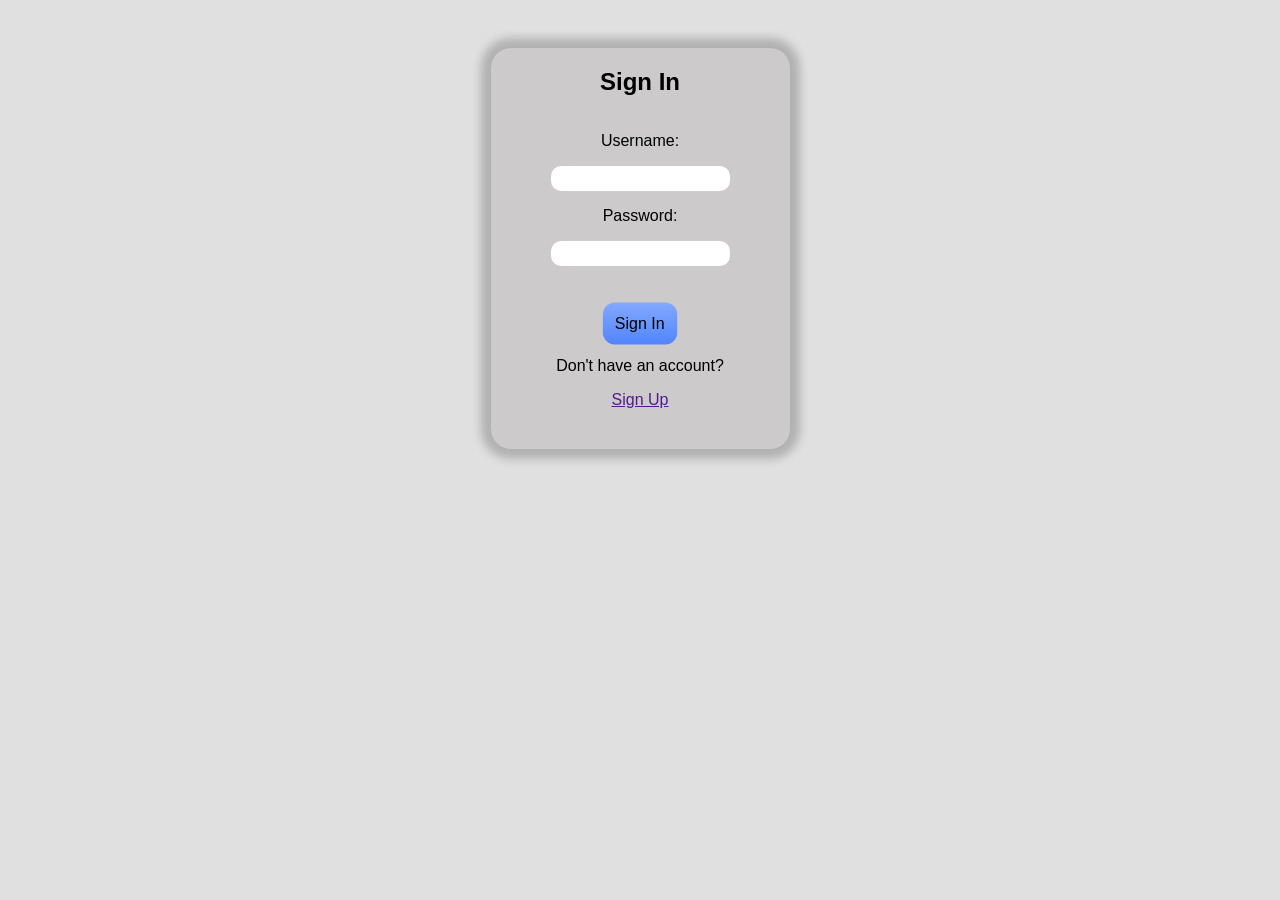
==== site/signin/index.html @ 72a87230 "new ui and more features" ====
<!DOCTYPE html>
<html lang="en">
<head>
    <meta charset="UTF-8">
    <meta name="viewport" content="width=device-width, initial-scale=1.0">
    <title>CollegeAPP - Sign In</title>
    <link rel="stylesheet" href="signin.css">
</head>
<body>
    <div id="main">
        <h2>Sign In</h2>
        <p>Username:</p>
        <input type="text" id="username-in">
        <p>Password:</p>
        <input type="password" id="password-in">

        <button id="confirm-button">Sign In</button>
        <p>Don't have an account?</p>
        <a href="">Sign Up</a>
    
        
    </div>

    <script src="signin.js"></script>
</body>
</html>
---- site/signin/signin.css ----
body {
  font-family: 'Segoe UI', Tahoma, Geneva, Verdana, sans-serif;
  background-color: #e0e0e0;
  display: flex;
  align-items: center;
  justify-content: center;
}

footer {
  display: block;
}

footer p {
  font-size: small;
}

footer a {
  font-size: small;
}

h1 {
  font-size: 52px;
}


#main {
    padding-left: 60px;
    padding-right: 60px;
    padding-bottom: 40px;
    margin-top: 40px;
    border: none;
    border-radius: 20px;
    box-shadow: 0 0 10px 10px rgba(0, 0, 0, 0.212);
    background-color: #cccaca;
    display: flex;
    flex-direction: column;
    align-items: center;
}


#username-in {
    border: none;
    padding: 5px;
    border-radius: 10px;
    outline: none;
}


#password-in {
    border: none;
    padding: 5px;
    border-radius: 10px;
    outline: none;
}

#confirm-button {
    margin-top: 40px;
    border: none;
    padding: 10px;
    border-radius: 10px;
    font-family: 'Segoe UI', Tahoma, Geneva, Verdana, sans-serif;
    background: linear-gradient(rgb(131, 168, 255), rgb(81, 133, 255));
    scale: 1.2;
    transition: 100ms;
}

#confirm-button:hover {
    cursor: pointer;
    scale: 1.4;
}
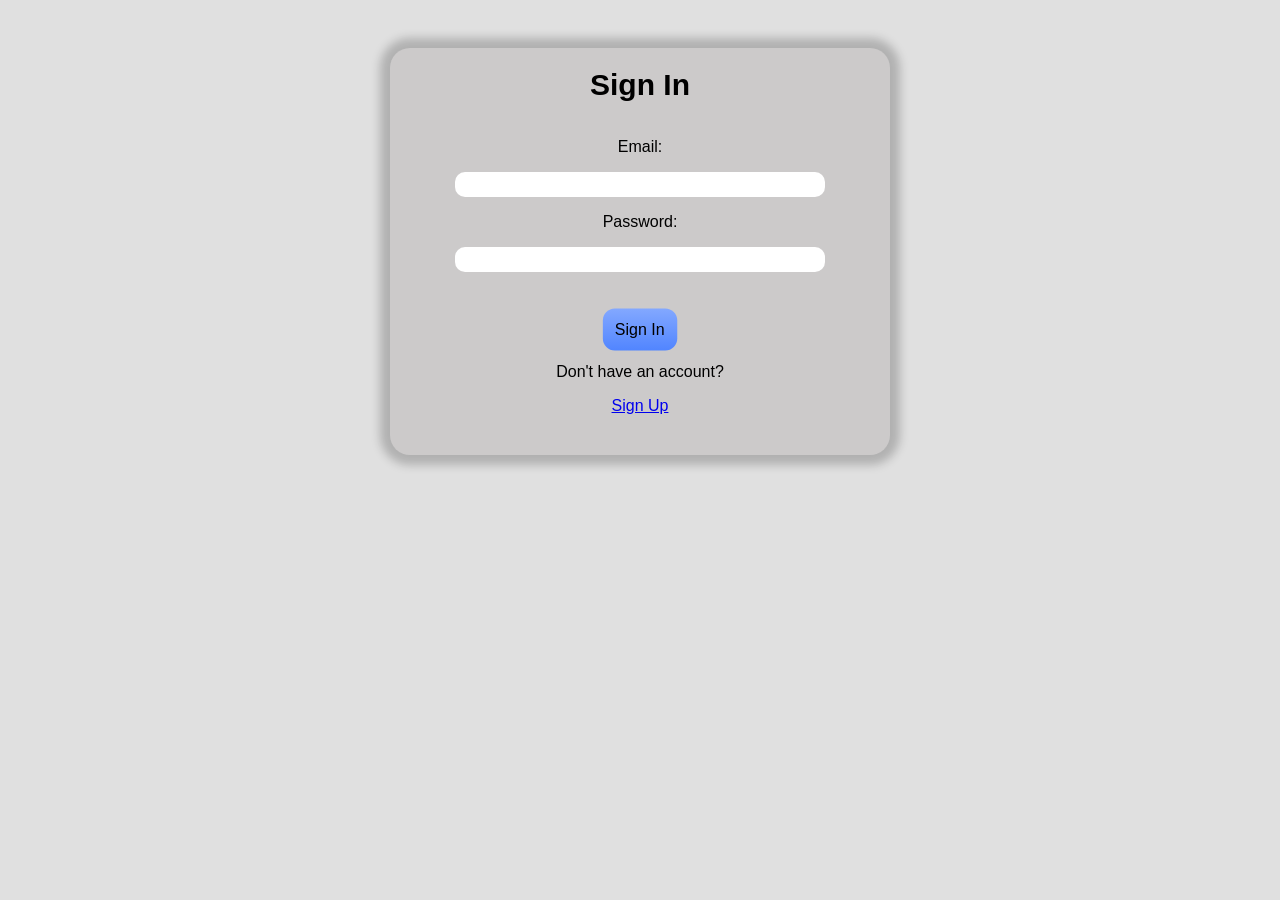
==== commit 0404906e: "better sign in/up pages" ====
--- a/site/signin/index.html
+++ b/site/signin/index.html
@@ -8,15 +8,15 @@
 </head>
 <body>
     <div id="main">
-        <h2>Sign In</h2>
-        <p>Username:</p>
+        <h1>Sign In</h1>
+        <p>Email:</p>
         <input type="text" id="username-in">
         <p>Password:</p>
         <input type="password" id="password-in">
 
         <button id="confirm-button">Sign In</button>
         <p>Don't have an account?</p>
-        <a href="">Sign Up</a>
+        <a href="/site/signup/">Sign Up</a>
     
         
     </div>
--- a/site/signin/signin.css
+++ b/site/signin/signin.css
@@ -19,22 +19,27 @@
 }
 
 h1 {
-  font-size: 52px;
+  font-size: 30px;
 }
 
 
 #main {
-    padding-left: 60px;
-    padding-right: 60px;
-    padding-bottom: 40px;
-    margin-top: 40px;
-    border: none;
-    border-radius: 20px;
-    box-shadow: 0 0 10px 10px rgba(0, 0, 0, 0.212);
-    background-color: #cccaca;
-    display: flex;
-    flex-direction: column;
-    align-items: center;
+  padding-left: 60px;
+  padding-right: 60px;
+  padding-bottom: 40px;
+  margin-top: 40px;
+  border: none;
+  border-radius: 20px;
+  box-shadow: 0 0 10px 10px rgba(0, 0, 0, 0.212);
+  background-color: #cccaca;
+  display: flex;
+  flex-direction: column;
+  align-items: center;
+  width: 30%;
+}
+
+#main input {
+width: 95%;
 }
 
 
